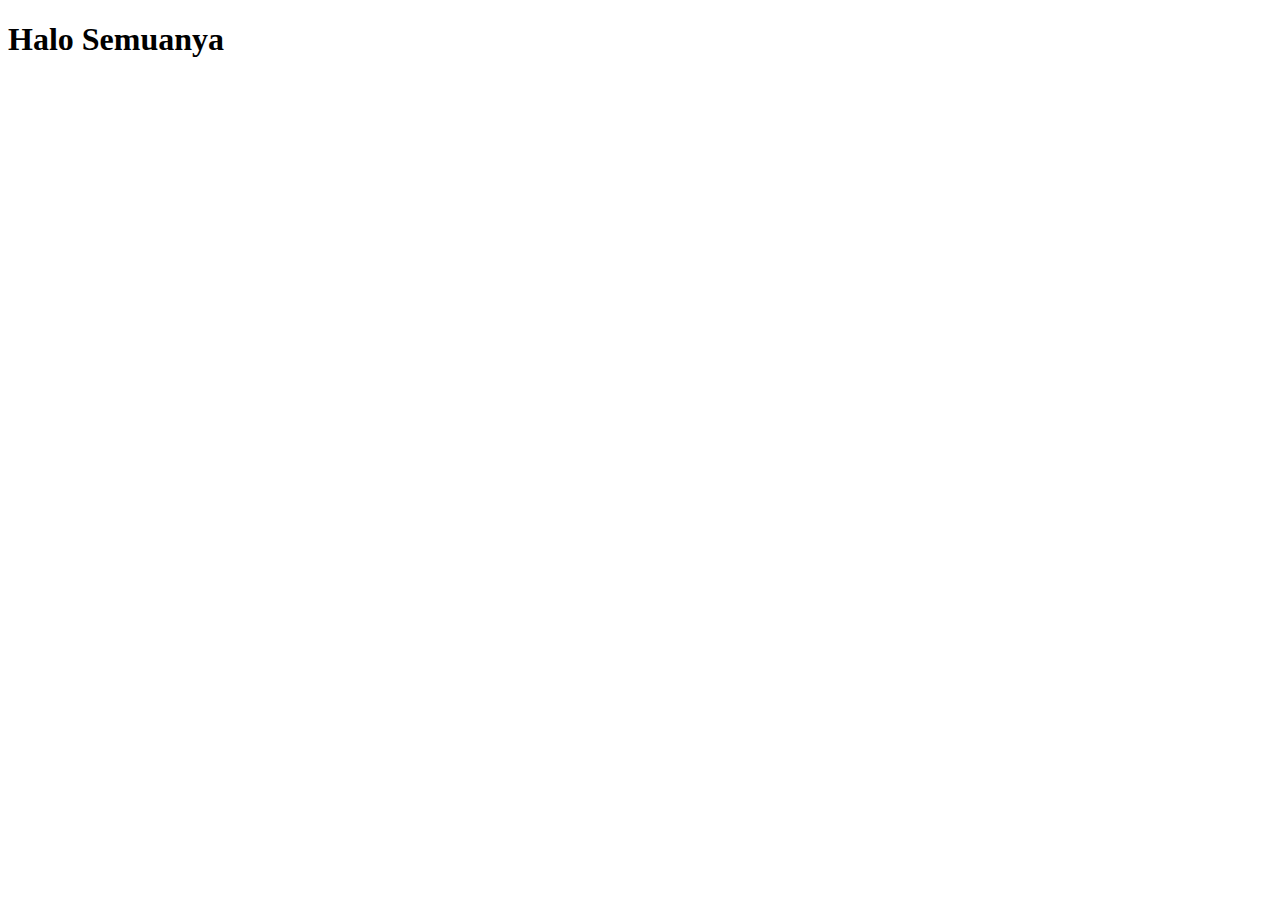
==== praktek1/index.html @ cf7cc835 "first comit" ====
<!DOCTYPE html>
<html lang="en">
    <head>
        <meta charset="UTF-8">
        <meta name="viewport" content="width=device-width, initial-scale=1.0">
        <title>Halo saya judul</title>
    </head>
    <body>
        <h1>Halo Semuanya</h1>
        
    </body>
</html>
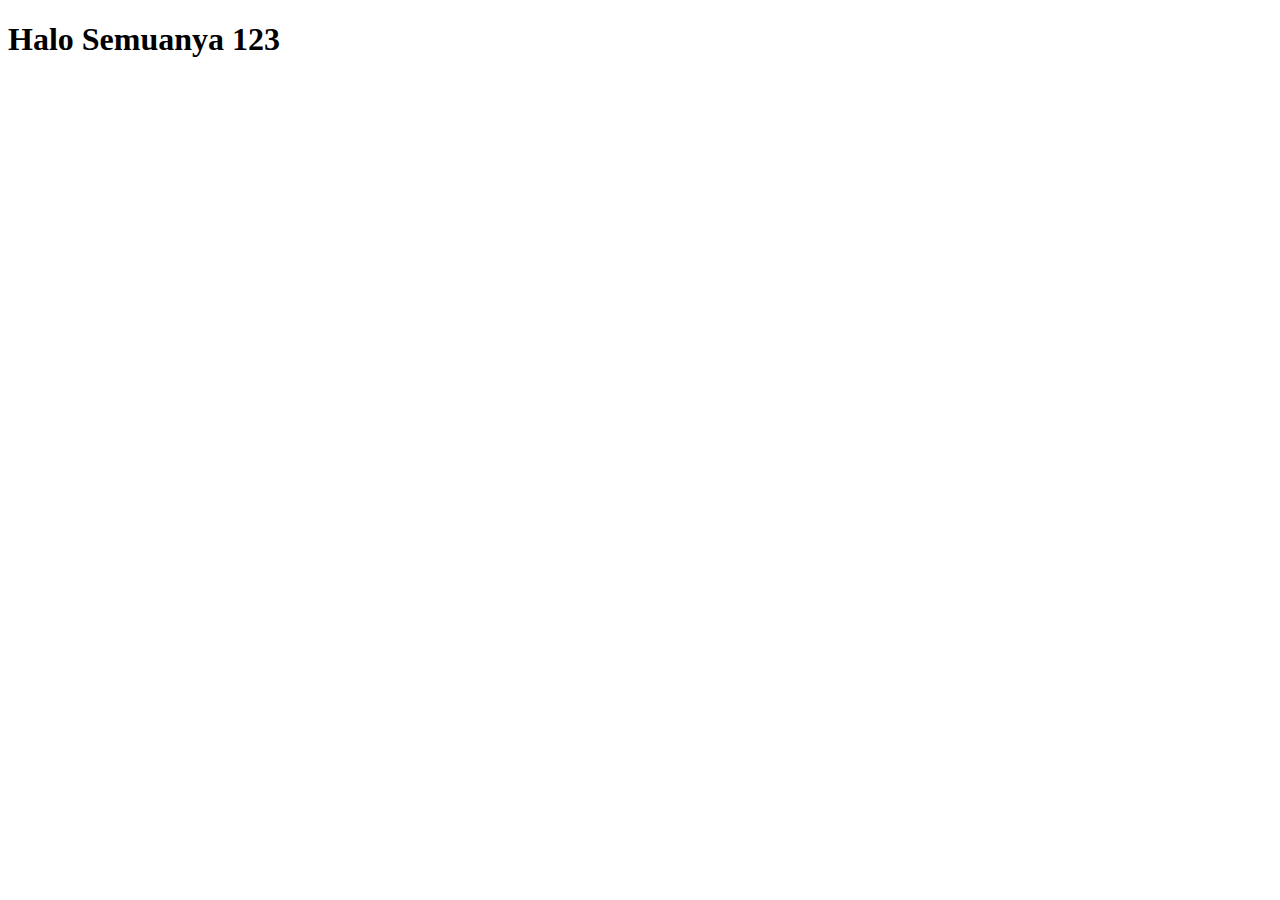
==== commit eaf343b4: "second commit" ====
--- a/praktek1/index.html
+++ b/praktek1/index.html
@@ -1,12 +1,11 @@
 <!DOCTYPE html>
 <html lang="en">
-    <head>
-        <meta charset="UTF-8">
-        <meta name="viewport" content="width=device-width, initial-scale=1.0">
-        <title>Halo saya judul</title>
-    </head>
-    <body>
-        <h1>Halo Semuanya</h1>
-        
-    </body>
-</html>+  <head>
+    <meta charset="UTF-8" />
+    <meta name="viewport" content="width=device-width, initial-scale=1.0" />
+    <title>Halo saya judul</title>
+  </head>
+  <body>
+    <h1>Halo Semuanya 123</h1>
+  </body>
+</html>
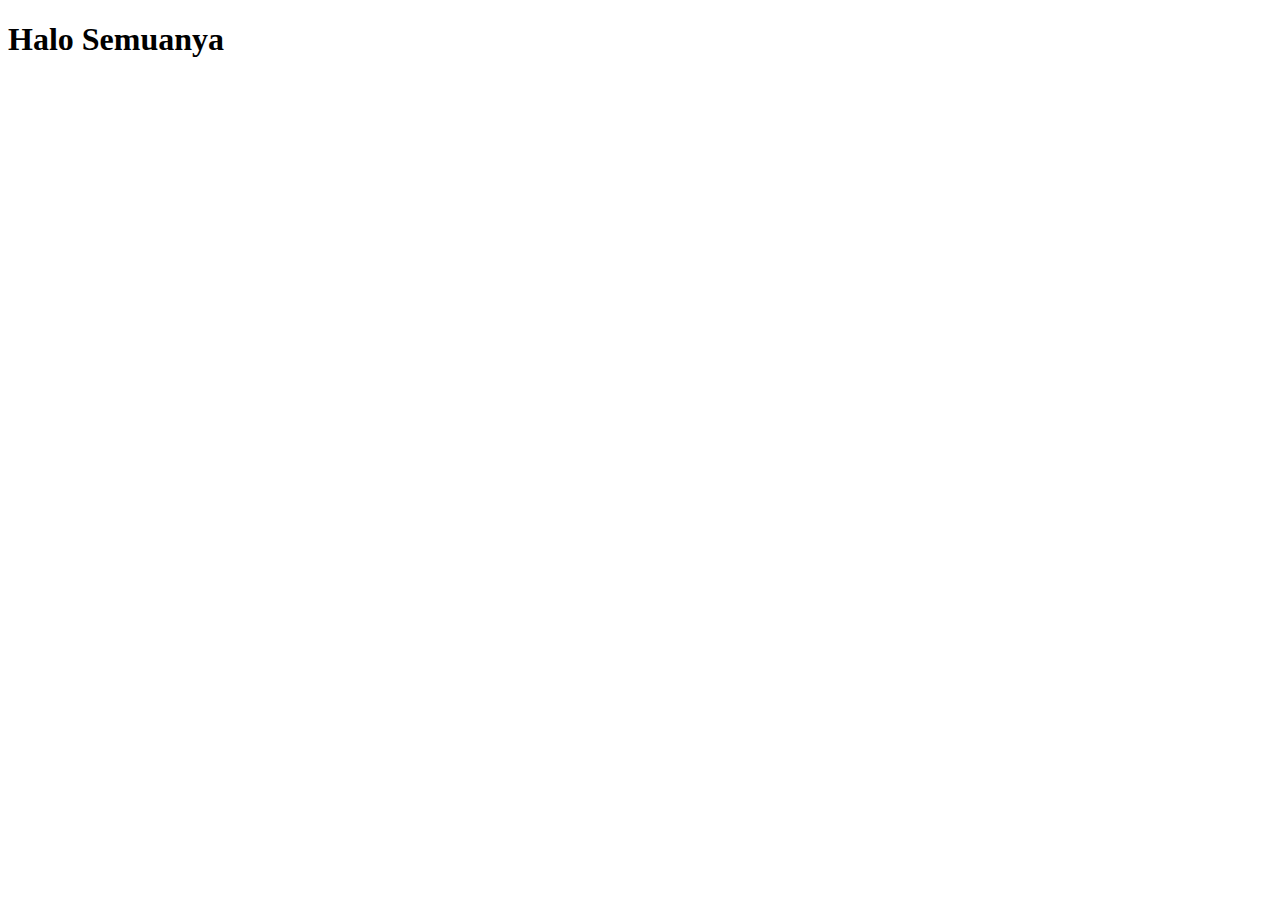
==== commit b44d3f8a: "last commit" ====
--- a/praktek1/index.html
+++ b/praktek1/index.html
@@ -6,6 +6,6 @@
     <title>Halo saya judul</title>
   </head>
   <body>
-    <h1>Halo Semuanya 123</h1>
+    <h1>Halo Semuanya </h1>
   </body>
 </html>
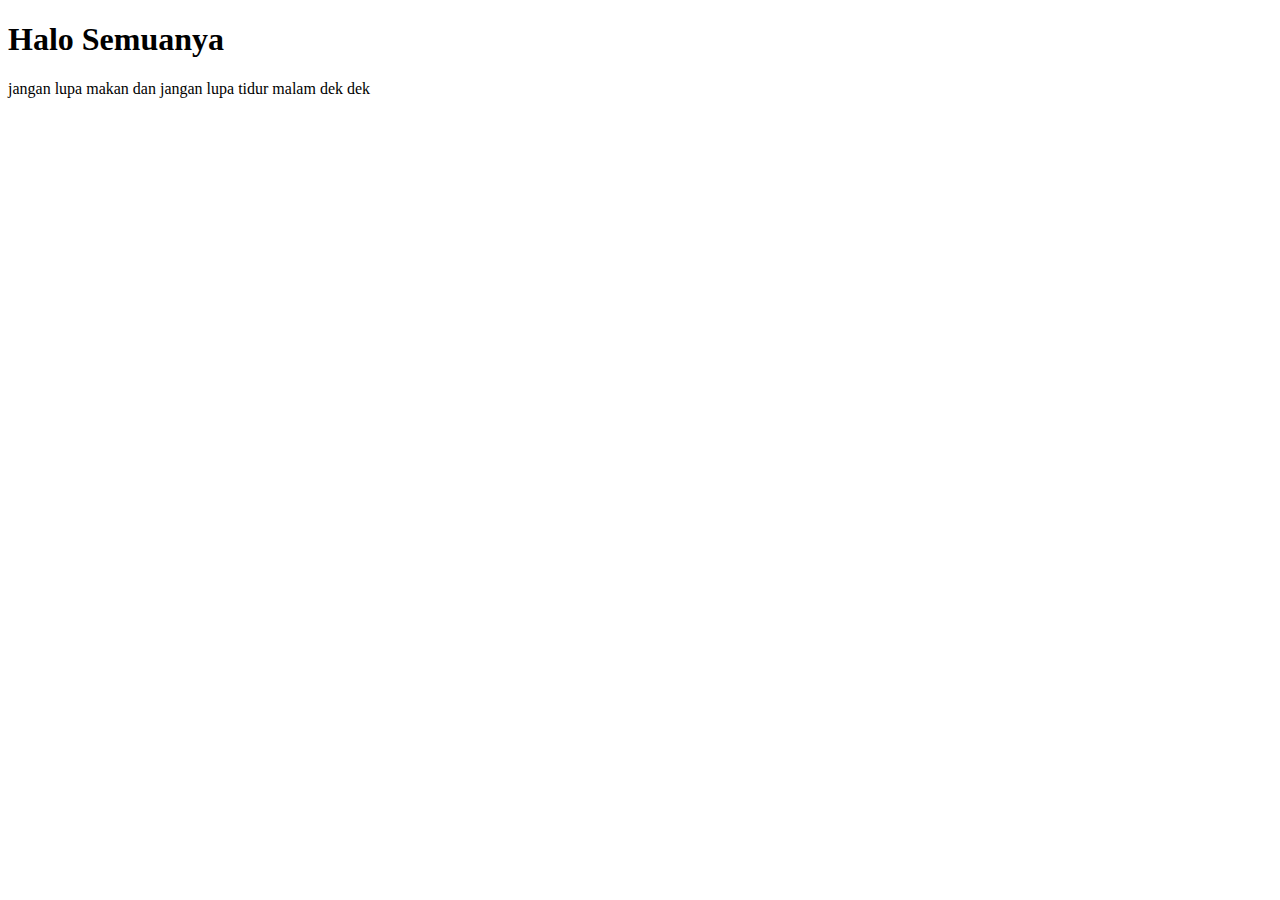
==== commit 03e4bbda: "terahkir" ====
--- a/praktek1/index.html
+++ b/praktek1/index.html
@@ -7,5 +7,7 @@
   </head>
   <body>
     <h1>Halo Semuanya </h1>
+    
+    <p>jangan lupa makan dan jangan lupa tidur malam dek dek</p>
   </body>
 </html>
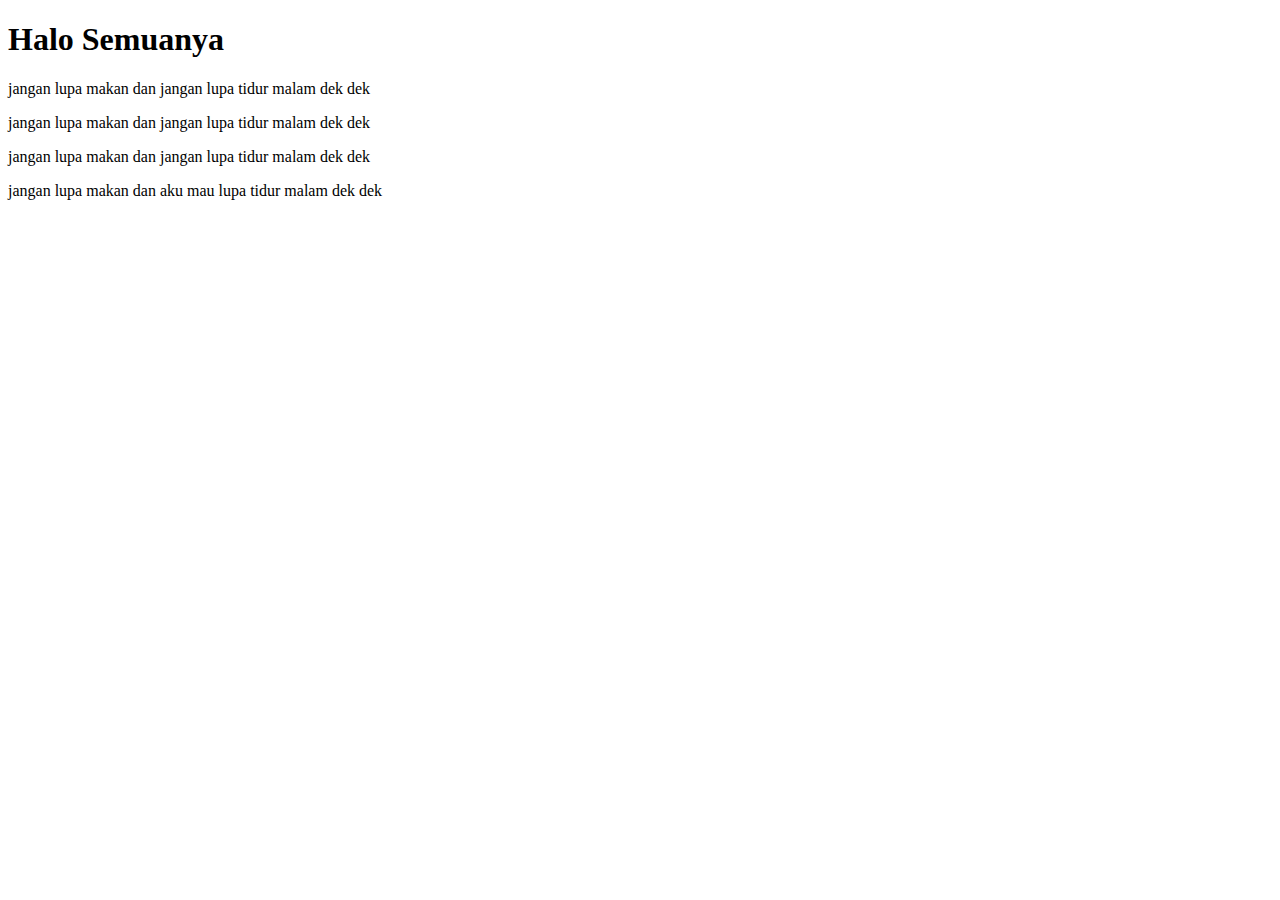
==== commit 6e7e70ec: "coba" ====
--- a/praktek1/index.html
+++ b/praktek1/index.html
@@ -6,8 +6,11 @@
     <title>Halo saya judul</title>
   </head>
   <body>
-    <h1>Halo Semuanya </h1>
-    
+    <h1>Halo Semuanya</h1>
+
     <p>jangan lupa makan dan jangan lupa tidur malam dek dek</p>
+    <p>jangan lupa makan dan jangan lupa tidur malam dek dek</p>
+    <p>jangan lupa makan dan jangan lupa tidur malam dek dek</p>
+    <p>jangan lupa makan dan aku mau lupa tidur malam dek dek</p>
   </body>
 </html>
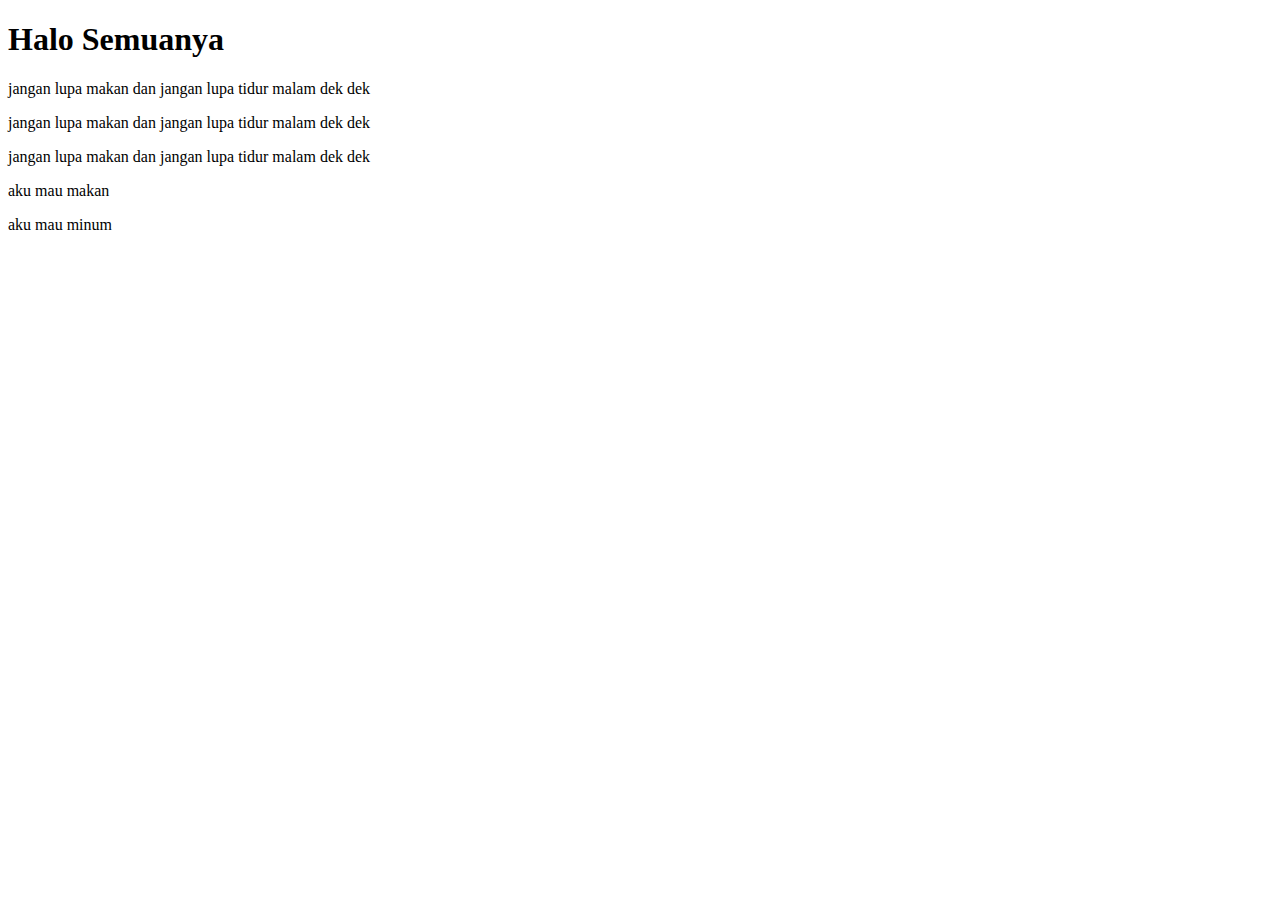
==== commit fe6dba4d: "cobaa" ====
--- a/praktek1/index.html
+++ b/praktek1/index.html
@@ -11,6 +11,7 @@
     <p>jangan lupa makan dan jangan lupa tidur malam dek dek</p>
     <p>jangan lupa makan dan jangan lupa tidur malam dek dek</p>
     <p>jangan lupa makan dan jangan lupa tidur malam dek dek</p>
-    <p>jangan lupa makan dan aku mau lupa tidur malam dek dek</p>
+    <p>aku mau makan</p>
+    <p>aku mau minum</p>
   </body>
 </html>
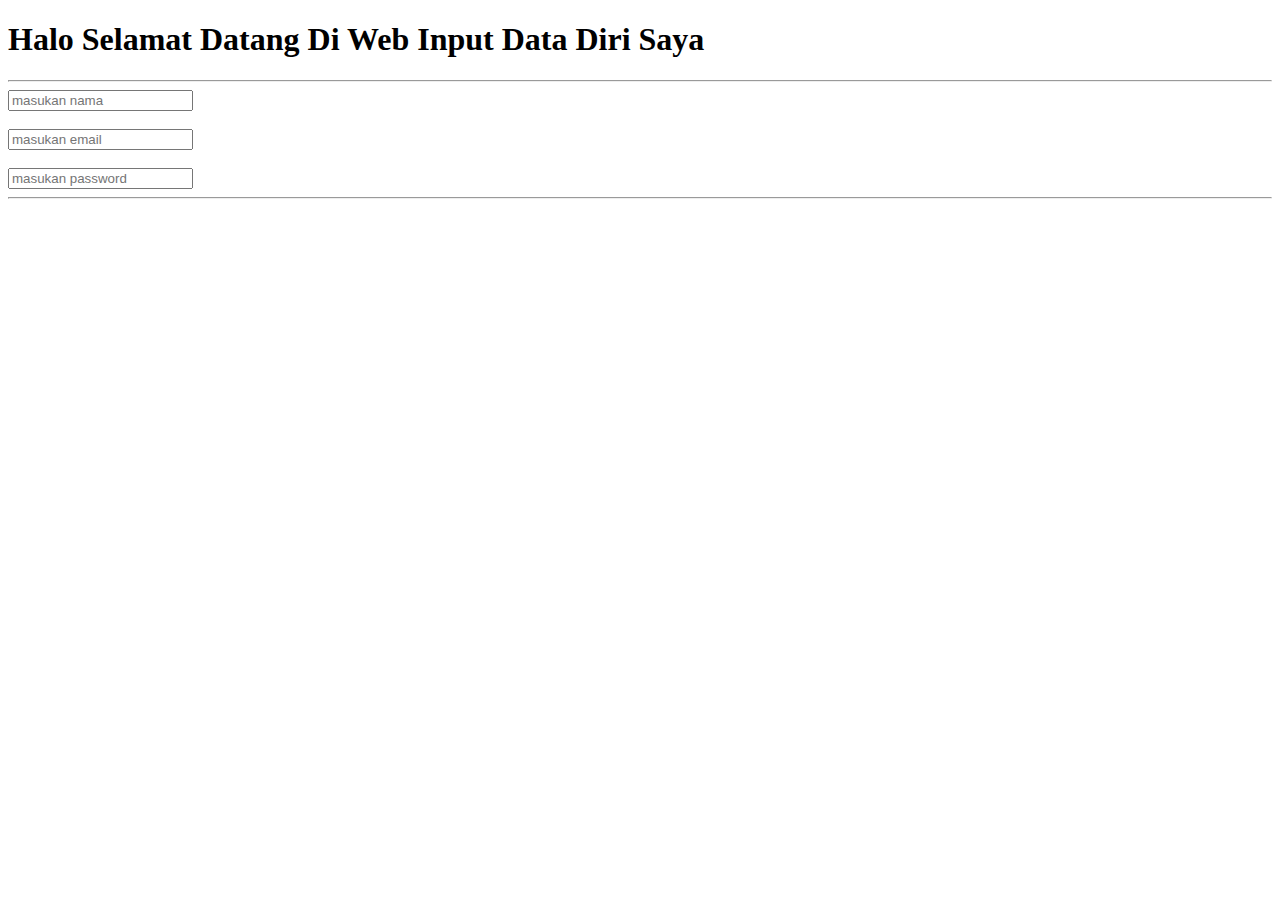
==== commit 69c1c802: "updateInput" ====
--- a/praktek1/index.html
+++ b/praktek1/index.html
@@ -6,12 +6,13 @@
     <title>Halo saya judul</title>
   </head>
   <body>
-    <h1>Halo Semuanya</h1>
-
-    <p>jangan lupa makan dan jangan lupa tidur malam dek dek</p>
-    <p>jangan lupa makan dan jangan lupa tidur malam dek dek</p>
-    <p>jangan lupa makan dan jangan lupa tidur malam dek dek</p>
-    <p>aku mau makan</p>
-    <p>aku mau minum</p>
+    <h1>Halo Selamat Datang Di Web Input Data Diri Saya</h1>
+    <hr>
+    <input type="text" placeholder="masukan nama"><br>
+    <br>
+    <input type="email" placeholder="masukan email"><br>
+    <br>
+    <input type="password" placeholder="masukan password">
+    <hr>
   </body>
 </html>
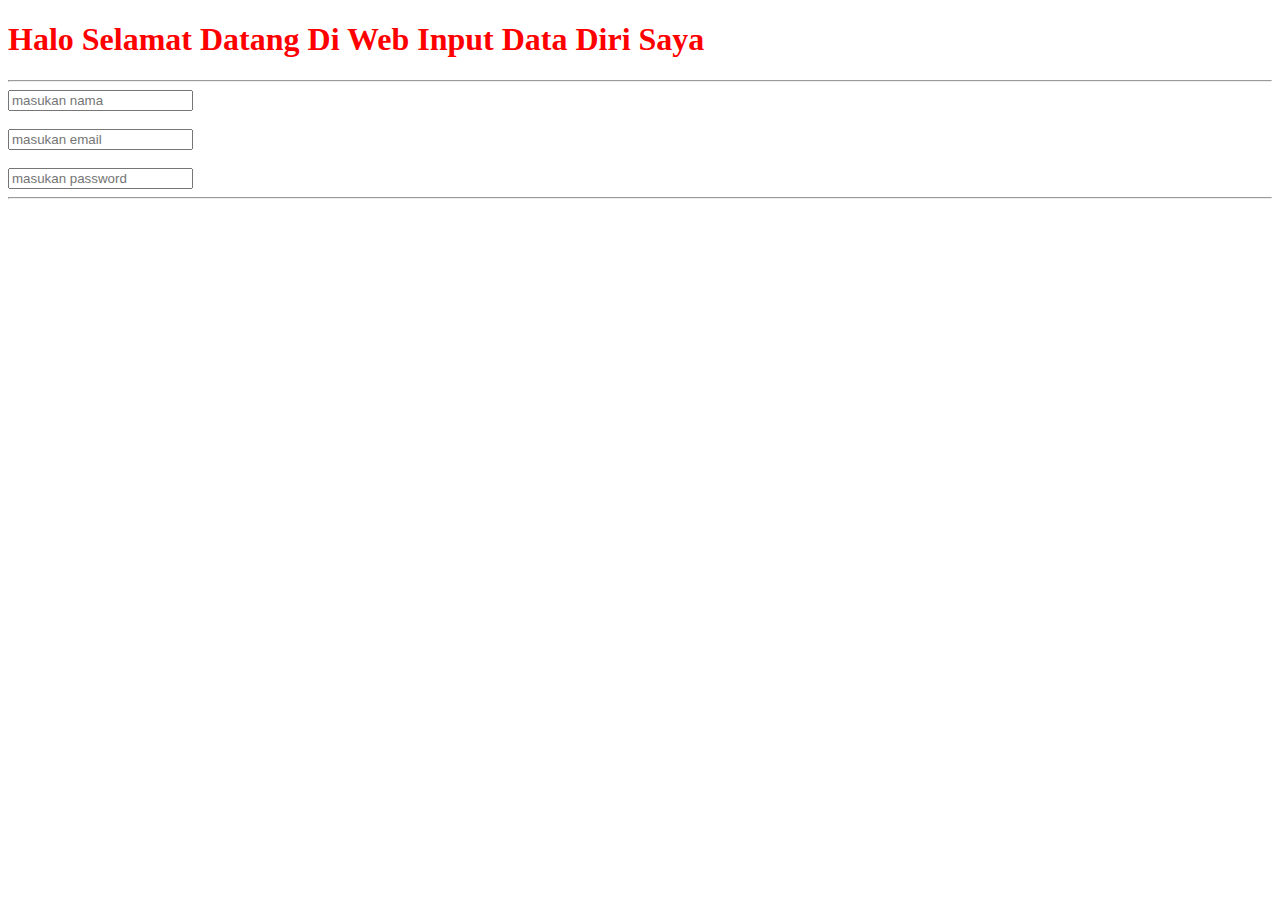
==== commit a45dea91: "day2dek" ====
--- a/praktek1/index.html
+++ b/praktek1/index.html
@@ -6,7 +6,7 @@
     <title>Halo saya judul</title>
   </head>
   <body>
-    <h1>Halo Selamat Datang Di Web Input Data Diri Saya</h1>
+    <h1 style="color: red;">Halo Selamat Datang Di Web Input Data Diri Saya</h1>
     <hr>
     <input type="text" placeholder="masukan nama"><br>
     <br>
